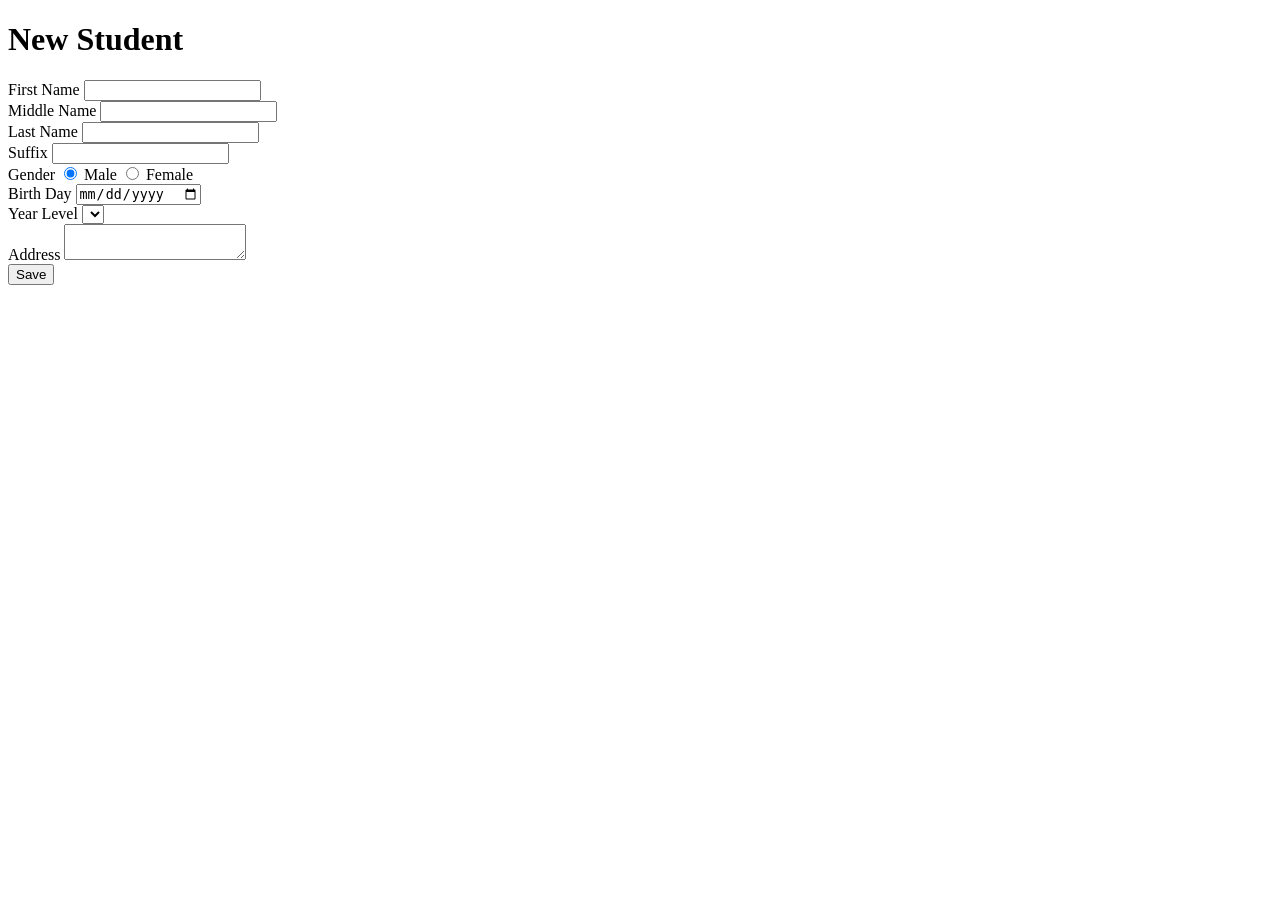
==== src/main/resources/templates/create.html @ 0f73c6ea "Complet CRUD without data persistence" ====
<!doctype html>
<html lang="en">
<head>
    <meta charset="UTF-8">
    <meta name="viewport" content="width=device-width, initial-scale=1">
    <title>New Student</title>
</head>
<body>
<h1>New Student</h1>
<div>
    <form action="/save" method="POST">
        <div>
            <label for="fname">First Name</label>
            <input type="text" id="fname" name="firstName" required>
        </div>
        <div>
            <label for="mname">Middle Name</label>
            <input type="text" id="mname" name="middleName">
        </div>
        <div>
            <label for="lastName">Last Name</label>
            <input type="text" id="lastName" name="lastName" required>
        </div>
        <div>
            <label for="suffix">Suffix</label>
            <input type="text" id="suffix" name="suffix">
        </div>
        <div>
            <label>Gender</label>
            <!--    radio button or select list-->
            <!--                <select name="gender" id="gender">-->
            <!--                    <option value="Male">Male</option>-->
            <!--                    <option value="Female">Female</option>-->
            <!--                </select>-->
            <input type="radio" id="genderMale" name="gender" value="Male" checked>
            <label for="genderMale">Male</label>
            <input type="radio" id="genderFemale" name="gender" value="Female">
            <label for="genderFemale">Female</label>
        </div>
        <div>
            <label for="bday">Birth Day</label>
            <input type="date" id="bday" name="birthDay" required>
        </div>
        <div>
            <label for="level">Year Level</label>
            <select name="level" id="level">
                <option th:each="level:${levels}"
                        th:value="${level}"
                        th:text="'Year ' + ${level}"
                ></option>
            </select>

        </div>
        <div>
            <label for="address">Address</label>
            <textarea id="address" name="address" rows="2" cols="20"></textarea>
        </div>
        <button>Save</button>
    </form>

</div>
</body>
</html>
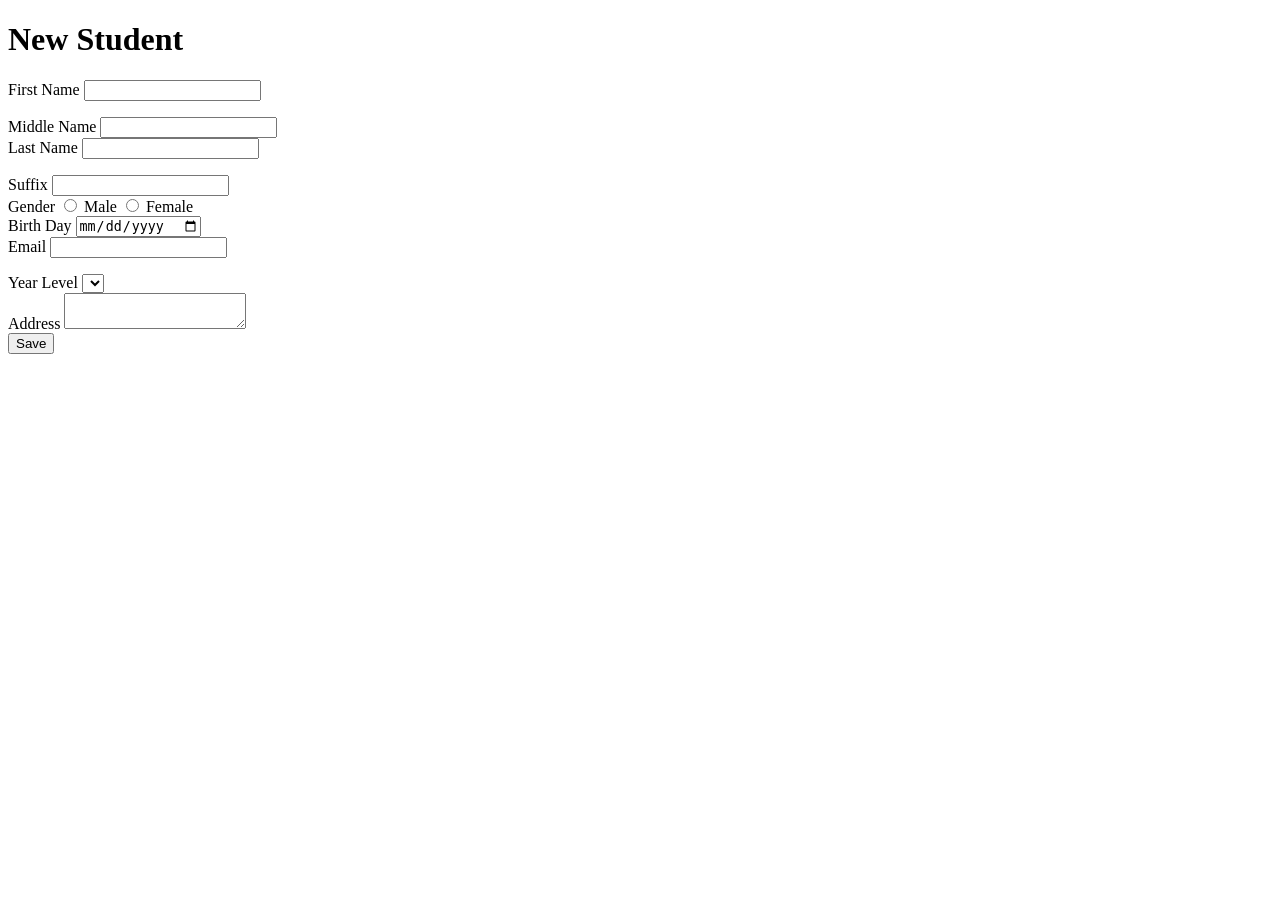
==== commit e8c82039: "Form valiation" ====
--- a/src/main/resources/templates/create.html
+++ b/src/main/resources/templates/create.html
@@ -3,27 +3,32 @@
 <head>
     <meta charset="UTF-8">
     <meta name="viewport" content="width=device-width, initial-scale=1">
+    <link rel="stylesheet" th:href="@{/css/form.css}">
     <title>New Student</title>
 </head>
 <body>
 <h1>New Student</h1>
 <div>
-    <form action="/save" method="POST">
+    <form th:action="@{/save}" method="POST" th:object = "${newStudent}">
         <div>
             <label for="fname">First Name</label>
-            <input type="text" id="fname" name="firstName" required>
+            <input type="text" id="fname" th:field="*{firstName}" th:classappend="${#fields.hasErrors('firstName')} ? 'error' : '' ">
+            <p class="error" th:if="${#fields.hasErrors('firstName')}" th:errors="*{firstName}"></p>
         </div>
         <div>
             <label for="mname">Middle Name</label>
-            <input type="text" id="mname" name="middleName">
+            <input type="text" id="mname" th:field="*{middleName}">
         </div>
         <div>
             <label for="lastName">Last Name</label>
-            <input type="text" id="lastName" name="lastName" required>
+            <input type="text" id="lastName" class="input-text"
+                   th:field="*{lastName}"
+                   th:classappend="${#fields.hasErrors('lastName')} ? 'error' : '' ">
+            <p class="error" th:if="${#fields.hasErrors('lastName')}" th:errors="*{lastName}"></p>
         </div>
         <div>
             <label for="suffix">Suffix</label>
-            <input type="text" id="suffix" name="suffix">
+            <input type="text" id="suffix" name="suffix" th:field="*{suffix}">
         </div>
         <div>
             <label>Gender</label>
@@ -32,18 +37,25 @@
             <!--                    <option value="Male">Male</option>-->
             <!--                    <option value="Female">Female</option>-->
             <!--                </select>-->
-            <input type="radio" id="genderMale" name="gender" value="Male" checked>
+            <input type="radio" id="genderMale" th:field="*{gender}" value="Male">
             <label for="genderMale">Male</label>
-            <input type="radio" id="genderFemale" name="gender" value="Female">
+            <input type="radio" id="genderFemale" th:field="*{gender}" value="Female">
             <label for="genderFemale">Female</label>
         </div>
         <div>
             <label for="bday">Birth Day</label>
-            <input type="date" id="bday" name="birthDay" required>
+            <input type="date" id="bday" th:field="*{birthDay}">
+        </div>
+        <div>
+            <label for="email">Email</label>
+            <input type="text" id="email" class="input-text"
+                   th:field="*{email}"
+                   th:classappend="${#fields.hasErrors('email')} ? 'error' : '' ">
+            <p class="error" th:if="${#fields.hasErrors('email')}" th:errors="*{email}"></p>
         </div>
         <div>
             <label for="level">Year Level</label>
-            <select name="level" id="level">
+            <select th:field="*{level}" id="level">
                 <option th:each="level:${levels}"
                         th:value="${level}"
                         th:text="'Year ' + ${level}"
@@ -53,7 +65,7 @@
         </div>
         <div>
             <label for="address">Address</label>
-            <textarea id="address" name="address" rows="2" cols="20"></textarea>
+            <textarea id="address" th:field="*{address}" rows="2" cols="20"></textarea>
         </div>
         <button>Save</button>
     </form>
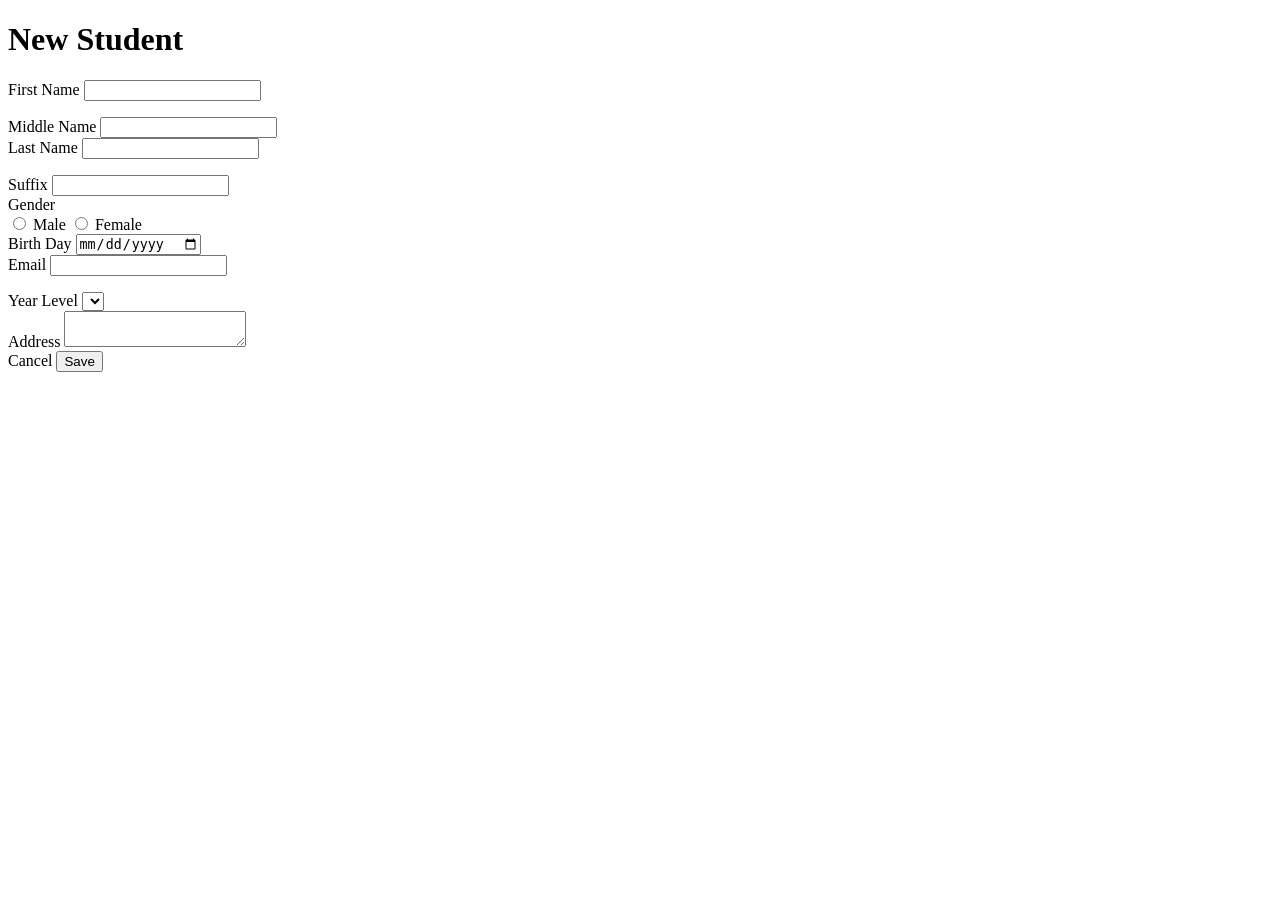
==== commit 8124e390: "Fixed error on edit and added css styles on all pages" ====
--- a/src/main/resources/templates/create.html
+++ b/src/main/resources/templates/create.html
@@ -7,69 +7,73 @@
     <title>New Student</title>
 </head>
 <body>
-<h1>New Student</h1>
-<div>
-    <form th:action="@{/save}" method="POST" th:object = "${newStudent}">
-        <div>
-            <label for="fname">First Name</label>
-            <input type="text" id="fname" th:field="*{firstName}" th:classappend="${#fields.hasErrors('firstName')} ? 'error' : '' ">
-            <p class="error" th:if="${#fields.hasErrors('firstName')}" th:errors="*{firstName}"></p>
-        </div>
-        <div>
-            <label for="mname">Middle Name</label>
-            <input type="text" id="mname" th:field="*{middleName}">
-        </div>
-        <div>
-            <label for="lastName">Last Name</label>
-            <input type="text" id="lastName" class="input-text"
-                   th:field="*{lastName}"
-                   th:classappend="${#fields.hasErrors('lastName')} ? 'error' : '' ">
-            <p class="error" th:if="${#fields.hasErrors('lastName')}" th:errors="*{lastName}"></p>
-        </div>
-        <div>
-            <label for="suffix">Suffix</label>
-            <input type="text" id="suffix" name="suffix" th:field="*{suffix}">
-        </div>
-        <div>
-            <label>Gender</label>
-            <!--    radio button or select list-->
-            <!--                <select name="gender" id="gender">-->
-            <!--                    <option value="Male">Male</option>-->
-            <!--                    <option value="Female">Female</option>-->
-            <!--                </select>-->
-            <input type="radio" id="genderMale" th:field="*{gender}" value="Male">
-            <label for="genderMale">Male</label>
-            <input type="radio" id="genderFemale" th:field="*{gender}" value="Female">
-            <label for="genderFemale">Female</label>
-        </div>
-        <div>
-            <label for="bday">Birth Day</label>
-            <input type="date" id="bday" th:field="*{birthDay}">
-        </div>
-        <div>
-            <label for="email">Email</label>
-            <input type="text" id="email" class="input-text"
-                   th:field="*{email}"
-                   th:classappend="${#fields.hasErrors('email')} ? 'error' : '' ">
-            <p class="error" th:if="${#fields.hasErrors('email')}" th:errors="*{email}"></p>
-        </div>
-        <div>
-            <label for="level">Year Level</label>
-            <select th:field="*{level}" id="level">
-                <option th:each="level:${levels}"
-                        th:value="${level}"
-                        th:text="'Year ' + ${level}"
-                ></option>
-            </select>
+    <h1>New Student</h1>
+    <div>
+        <form th:action="@{/save}" method="POST" th:object = "${newStudent}">
+            <div>
+                <label for="fname">First Name</label>
+                <input type="text" id="fname" th:field="*{firstName}" th:classappend="${#fields.hasErrors('firstName')} ? 'error' : '' ">
+                <p class="error" th:if="${#fields.hasErrors('firstName')}" th:errors="*{firstName}"></p>
+            </div>
+            <div>
+                <label for="mname">Middle Name</label>
+                <input type="text" id="mname" th:field="*{middleName}">
+            </div>
+            <div>
+                <label for="lastName">Last Name</label>
+                <input type="text" id="lastName" class="input-text"
+                       th:field="*{lastName}"
+                       th:classappend="${#fields.hasErrors('lastName')} ? 'error' : '' ">
+                <p class="error" th:if="${#fields.hasErrors('lastName')}" th:errors="*{lastName}"></p>
+            </div>
+            <div>
+                <label for="suffix">Suffix</label>
+                <input type="text" id="suffix" name="suffix" th:field="*{suffix}">
+            </div>
+            <div>
+                <label style="display:block">Gender</label>
+                <!--    radio button or select list-->
+                <!--                <select name="gender" id="gender">-->
+                <!--                    <option value="Male">Male</option>-->
+                <!--                    <option value="Female">Female</option>-->
+                <!--                </select>-->
+                <input type="radio" id="genderMale" th:field="*{gender}" value="Male">
+                <label for="genderMale">Male</label>
+                <input type="radio" id="genderFemale" th:field="*{gender}" value="Female">
+                <label for="genderFemale">Female</label>
+            </div>
+            <div>
+                <label for="bday">Birth Day</label>
+                <input type="date" id="bday" th:field="*{birthDay}">
+            </div>
+            <div>
+                <label for="email">Email</label>
+                <input type="text" id="email" class="input-text"
+                       th:field="*{email}"
+                       th:classappend="${#fields.hasErrors('email')} ? 'error' : '' ">
+                <p class="error" th:if="${#fields.hasErrors('email')}" th:errors="*{email}"></p>
+            </div>
+            <div>
+                <label for="level">Year Level</label>
+                <select th:field="*{level}" id="level">
+                    <option th:each="level:${levels}"
+                            th:value="${level}"
+                            th:text="'Year ' + ${level}"
+                    ></option>
+                </select>
 
-        </div>
-        <div>
-            <label for="address">Address</label>
-            <textarea id="address" th:field="*{address}" rows="2" cols="20"></textarea>
-        </div>
-        <button>Save</button>
-    </form>
+            </div>
+            <div>
+                <label for="address">Address</label>
+                <textarea id="address" th:field="*{address}" rows="2" cols="20"></textarea>
+            </div>
+            <div class="action">
+                <a th:href="@{/}" class="button cancel">Cancel</a>
+                <button>Save</button>
+            </div>
 
-</div>
+        </form>
+
+    </div>
 </body>
 </html>
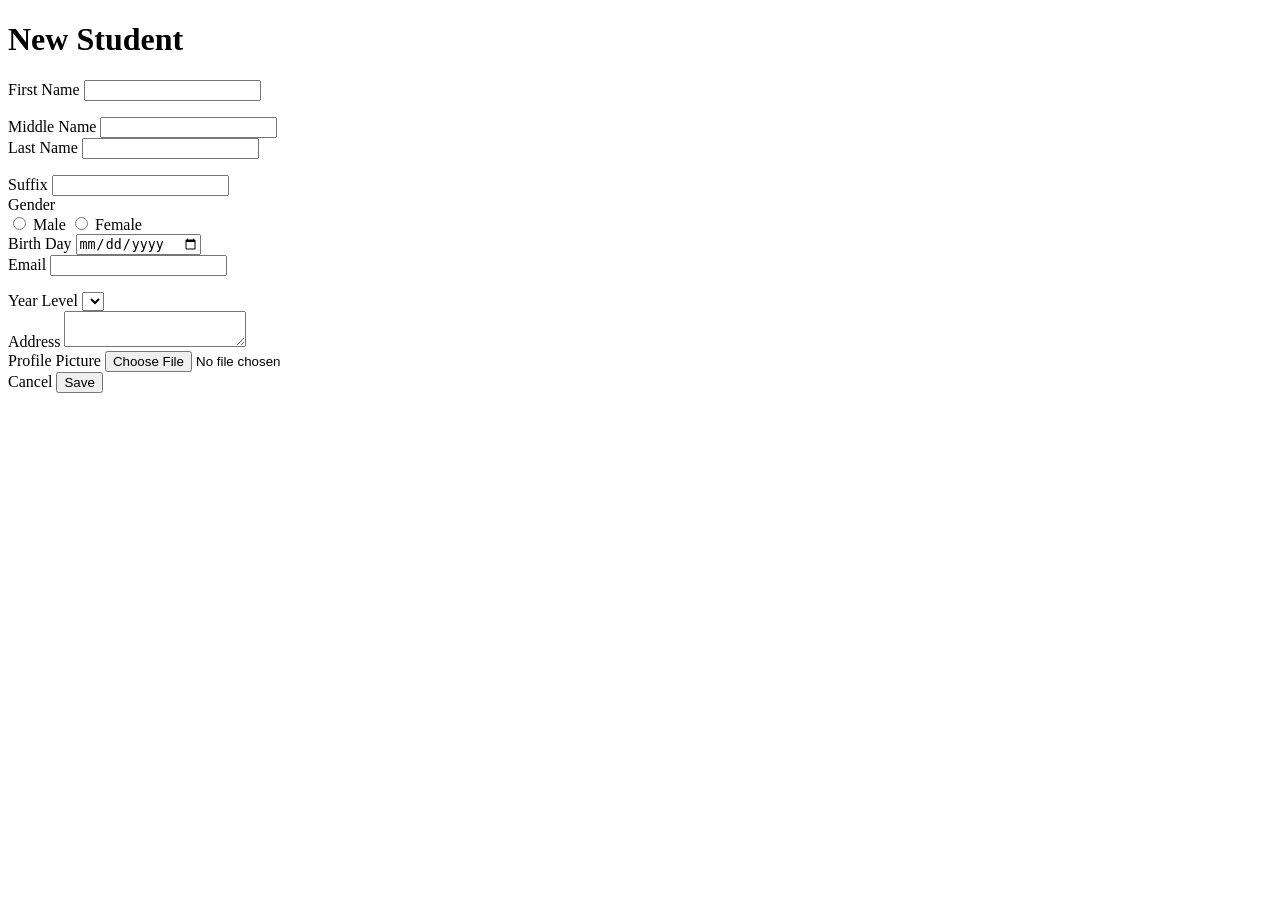
==== commit 3499b74c: "file upload" ====
--- a/src/main/resources/templates/create.html
+++ b/src/main/resources/templates/create.html
@@ -9,7 +9,7 @@
 <body>
     <h1>New Student</h1>
     <div>
-        <form th:action="@{/save}" method="POST" th:object = "${newStudent}">
+        <form th:action="@{/save}" enctype="multipart/form-data" method="POST" th:object = "${newStudent}">
             <div>
                 <label for="fname">First Name</label>
                 <input type="text" id="fname" th:field="*{firstName}" th:classappend="${#fields.hasErrors('firstName')} ? 'error' : '' ">
@@ -67,6 +67,10 @@
                 <label for="address">Address</label>
                 <textarea id="address" th:field="*{address}" rows="2" cols="20"></textarea>
             </div>
+            <div>
+                <label for="profile">Profile Picture</label>
+                <input type="file" id="profile" name="imageFile"></input>
+            </div>
             <div class="action">
                 <a th:href="@{/}" class="button cancel">Cancel</a>
                 <button>Save</button>
